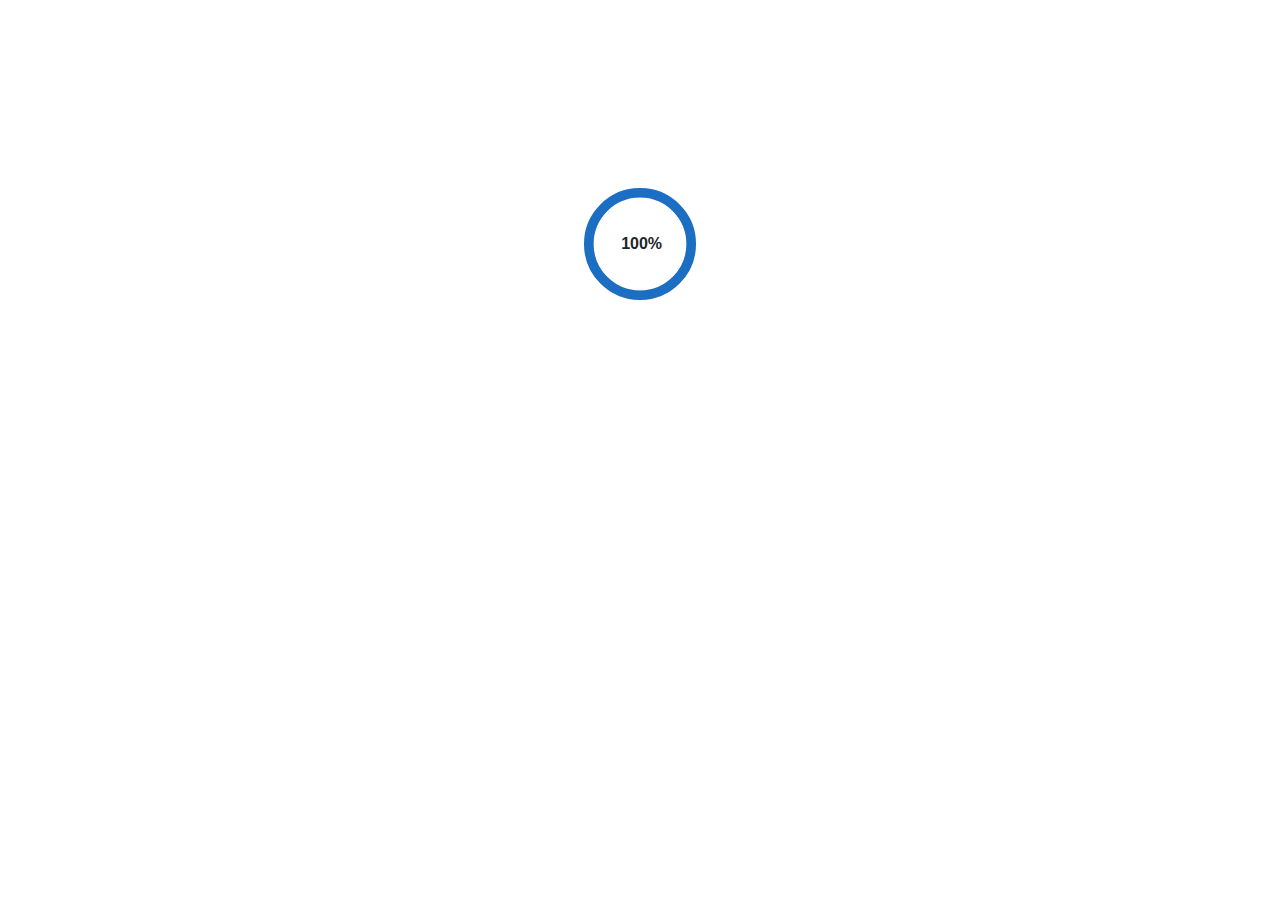
==== index.html @ a2055651 "demo" ====
<!DOCTYPE html>
<html lang="en">

<head>
    <meta charset="utf-8" />
    <meta name="viewport" content="width=device-width, initial-scale=1.0, maximum-scale=1.0, user-scalable=no" />
    <title>HandsDemo</title>
    <base href="/" />
    <link href="css/bootstrap/bootstrap.min.css" rel="stylesheet" />
    <link href="css/app.css" rel="stylesheet" />
    <link rel="icon" type="image/png" href="favicon.png" />
    <link href="HandsDemo.styles.css" rel="stylesheet" />
</head>

<body>
    <div id="app">
        <svg class="loading-progress">
            <circle r="40%" cx="50%" cy="50%" />
            <circle r="40%" cx="50%" cy="50%" />
        </svg>
        <div class="loading-progress-text"></div>
    </div>

    <div id="blazor-error-ui">
        An unhandled error has occurred.
        <a href="" class="reload">Reload</a>
        <a class="dismiss">🗙</a>
    </div>
    <script src="_framework/blazor.webassembly.js"></script>
</body>

</html>
---- css/app.css ----
@import url('open-iconic/font/css/open-iconic-bootstrap.min.css');

html, body {
    font-family: 'Helvetica Neue', Helvetica, Arial, sans-serif;
}

h1:focus {
    outline: none;
}

a, .btn-link {
    color: #0071c1;
}

.btn-primary {
    color: #fff;
    background-color: #1b6ec2;
    border-color: #1861ac;
}

.btn:focus, .btn:active:focus, .btn-link.nav-link:focus, .form-control:focus, .form-check-input:focus {
  box-shadow: 0 0 0 0.1rem white, 0 0 0 0.25rem #258cfb;
}

.content {
    padding-top: 1.1rem;
}

.valid.modified:not([type=checkbox]) {
    outline: 1px solid #26b050;
}

.invalid {
    outline: 1px solid red;
}

.validation-message {
    color: red;
}

#blazor-error-ui {
    background: lightyellow;
    bottom: 0;
    box-shadow: 0 -1px 2px rgba(0, 0, 0, 0.2);
    display: none;
    left: 0;
    padding: 0.6rem 1.25rem 0.7rem 1.25rem;
    position: fixed;
    width: 100%;
    z-index: 1000;
}

    #blazor-error-ui .dismiss {
        cursor: pointer;
        position: absolute;
        right: 0.75rem;
        top: 0.5rem;
    }

.blazor-error-boundary {
    background: url([data-uri]) no-repeat 1rem/1.8rem, #b32121;
    padding: 1rem 1rem 1rem 3.7rem;
    color: white;
}

    .blazor-error-boundary::after {
        content: "An error has occurred."
    }

.loading-progress {
    position: relative;
    display: block;
    width: 8rem;
    height: 8rem;
    margin: 20vh auto 1rem auto;
}

    .loading-progress circle {
        fill: none;
        stroke: #e0e0e0;
        stroke-width: 0.6rem;
        transform-origin: 50% 50%;
        transform: rotate(-90deg);
    }

        .loading-progress circle:last-child {
            stroke: #1b6ec2;
            stroke-dasharray: calc(3.141 * var(--blazor-load-percentage, 0%) * 0.8), 500%;
            transition: stroke-dasharray 0.05s ease-in-out;
        }

.loading-progress-text {
    position: absolute;
    text-align: center;
    font-weight: bold;
    inset: calc(20vh + 3.25rem) 0 auto 0.2rem;
}

    .loading-progress-text:after {
        content: var(--blazor-load-percentage-text, "Loading");
    }
---- HandsDemo.styles.css ----
@import '_content/DetectHandsJsComponent/DetectHandsJsComponent.bundle.scp.css';

/* /Shared/MainLayout.razor.rz.scp.css */
.page[b-lbe54ml2kg] {
    position: relative;
    display: flex;
    flex-direction: column;
}

main[b-lbe54ml2kg] {
    flex: 1;
}

.sidebar[b-lbe54ml2kg] {
    background-image: linear-gradient(180deg, rgb(5, 39, 103) 0%, #3a0647 70%);
}

.top-row[b-lbe54ml2kg] {
    background-color: #f7f7f7;
    border-bottom: 1px solid #d6d5d5;
    justify-content: flex-end;
    height: 3.5rem;
    display: flex;
    align-items: center;
}

    .top-row[b-lbe54ml2kg]  a, .top-row[b-lbe54ml2kg]  .btn-link {
        white-space: nowrap;
        margin-left: 1.5rem;
        text-decoration: none;
    }

    .top-row[b-lbe54ml2kg]  a:hover, .top-row[b-lbe54ml2kg]  .btn-link:hover {
        text-decoration: underline;
    }

    .top-row[b-lbe54ml2kg]  a:first-child {
        overflow: hidden;
        text-overflow: ellipsis;
    }

@media (max-width: 640.98px) {
    .top-row:not(.auth)[b-lbe54ml2kg] {
        display: none;
    }

    .top-row.auth[b-lbe54ml2kg] {
        justify-content: space-between;
    }

    .top-row[b-lbe54ml2kg]  a, .top-row[b-lbe54ml2kg]  .btn-link {
        margin-left: 0;
    }
}

@media (min-width: 641px) {
    .page[b-lbe54ml2kg] {
        flex-direction: row;
    }

    .sidebar[b-lbe54ml2kg] {
        width: 250px;
        height: 100vh;
        position: sticky;
        top: 0;
    }

    .top-row[b-lbe54ml2kg] {
        position: sticky;
        top: 0;
        z-index: 1;
    }

    .top-row.auth[b-lbe54ml2kg]  a:first-child {
        flex: 1;
        text-align: right;
        width: 0;
    }

    .top-row[b-lbe54ml2kg], article[b-lbe54ml2kg] {
        padding-left: 2rem !important;
        padding-right: 1.5rem !important;
    }
}
/* /Shared/NavMenu.razor.rz.scp.css */
.navbar-toggler[b-r19b82p8n6] {
    background-color: rgba(255, 255, 255, 0.1);
}

.top-row[b-r19b82p8n6] {
    height: 3.5rem;
    background-color: rgba(0,0,0,0.4);
}

.navbar-brand[b-r19b82p8n6] {
    font-size: 1.1rem;
}

.oi[b-r19b82p8n6] {
    width: 2rem;
    font-size: 1.1rem;
    vertical-align: text-top;
    top: -2px;
}

.nav-item[b-r19b82p8n6] {
    font-size: 0.9rem;
    padding-bottom: 0.5rem;
}

    .nav-item:first-of-type[b-r19b82p8n6] {
        padding-top: 1rem;
    }

    .nav-item:last-of-type[b-r19b82p8n6] {
        padding-bottom: 1rem;
    }

    .nav-item[b-r19b82p8n6]  a {
        color: #d7d7d7;
        border-radius: 4px;
        height: 3rem;
        display: flex;
        align-items: center;
        line-height: 3rem;
    }

.nav-item[b-r19b82p8n6]  a.active {
    background-color: rgba(255,255,255,0.25);
    color: white;
}

.nav-item[b-r19b82p8n6]  a:hover {
    background-color: rgba(255,255,255,0.1);
    color: white;
}

@media (min-width: 641px) {
    .navbar-toggler[b-r19b82p8n6] {
        display: none;
    }

    .collapse[b-r19b82p8n6] {
        /* Never collapse the sidebar for wide screens */
        display: block;
    }
    
    .nav-scrollable[b-r19b82p8n6] {
        /* Allow sidebar to scroll for tall menus */
        height: calc(100vh - 3.5rem);
        overflow-y: auto;
    }
}
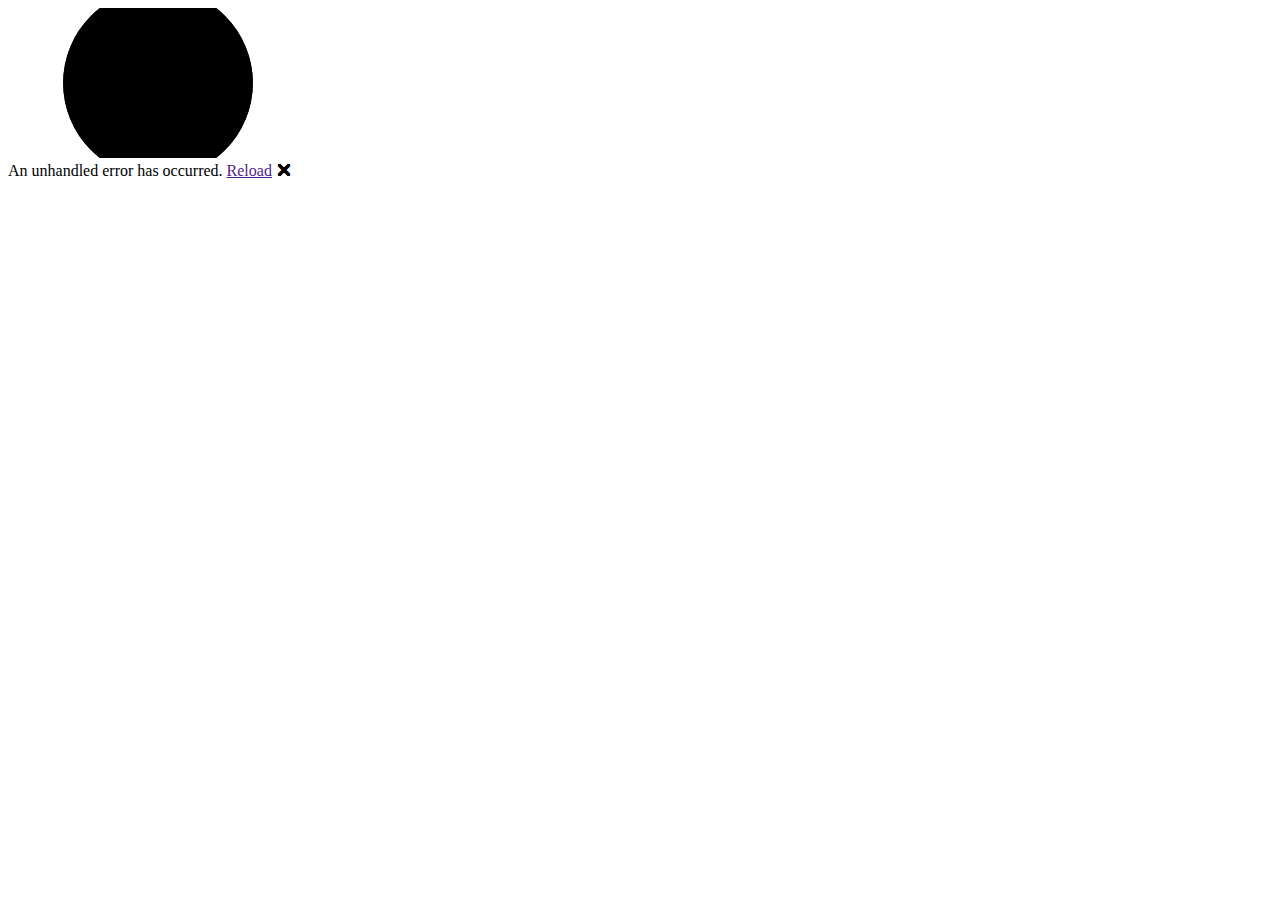
==== commit 6a42cdee: "fix base" ====
--- a/index.html
+++ b/index.html
@@ -5,7 +5,7 @@
     <meta charset="utf-8" />
     <meta name="viewport" content="width=device-width, initial-scale=1.0, maximum-scale=1.0, user-scalable=no" />
     <title>HandsDemo</title>
-    <base href="/" />
+    <base href="/blazor-wasm-hands-pose/">
     <link href="css/bootstrap/bootstrap.min.css" rel="stylesheet" />
     <link href="css/app.css" rel="stylesheet" />
     <link rel="icon" type="image/png" href="favicon.png" />
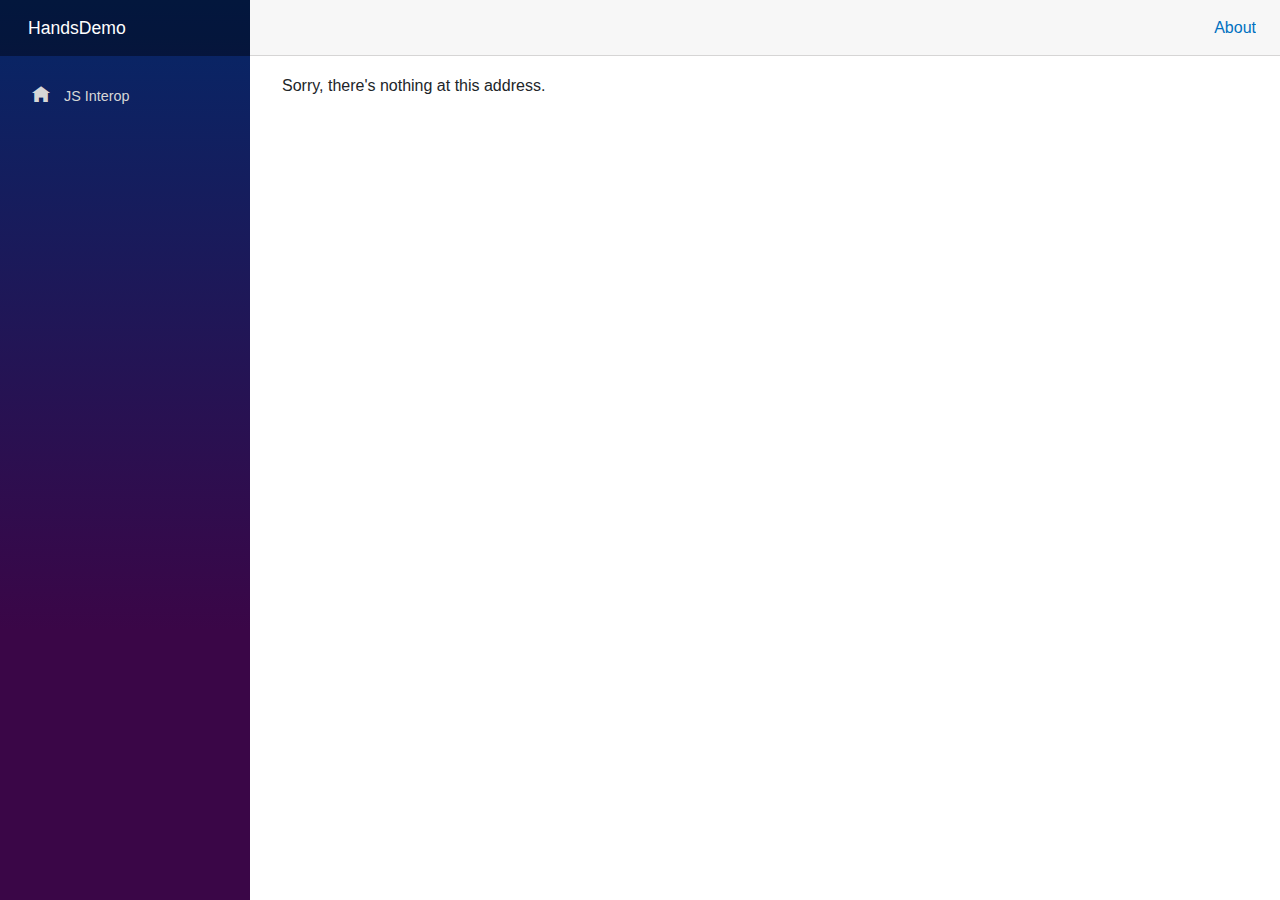
==== commit b546625f: "RC1" ====
--- a/index.html
+++ b/index.html
@@ -4,8 +4,8 @@
 <head>
     <meta charset="utf-8" />
     <meta name="viewport" content="width=device-width, initial-scale=1.0, maximum-scale=1.0, user-scalable=no" />
-    <title>HandsDemo</title>
-    <base href="/blazor-wasm-hands-pose/">
+    <title>Detect Hands JSInterop Demo</title>
+    <base href="/" />
     <link href="css/bootstrap/bootstrap.min.css" rel="stylesheet" />
     <link href="css/app.css" rel="stylesheet" />
     <link rel="icon" type="image/png" href="favicon.png" />
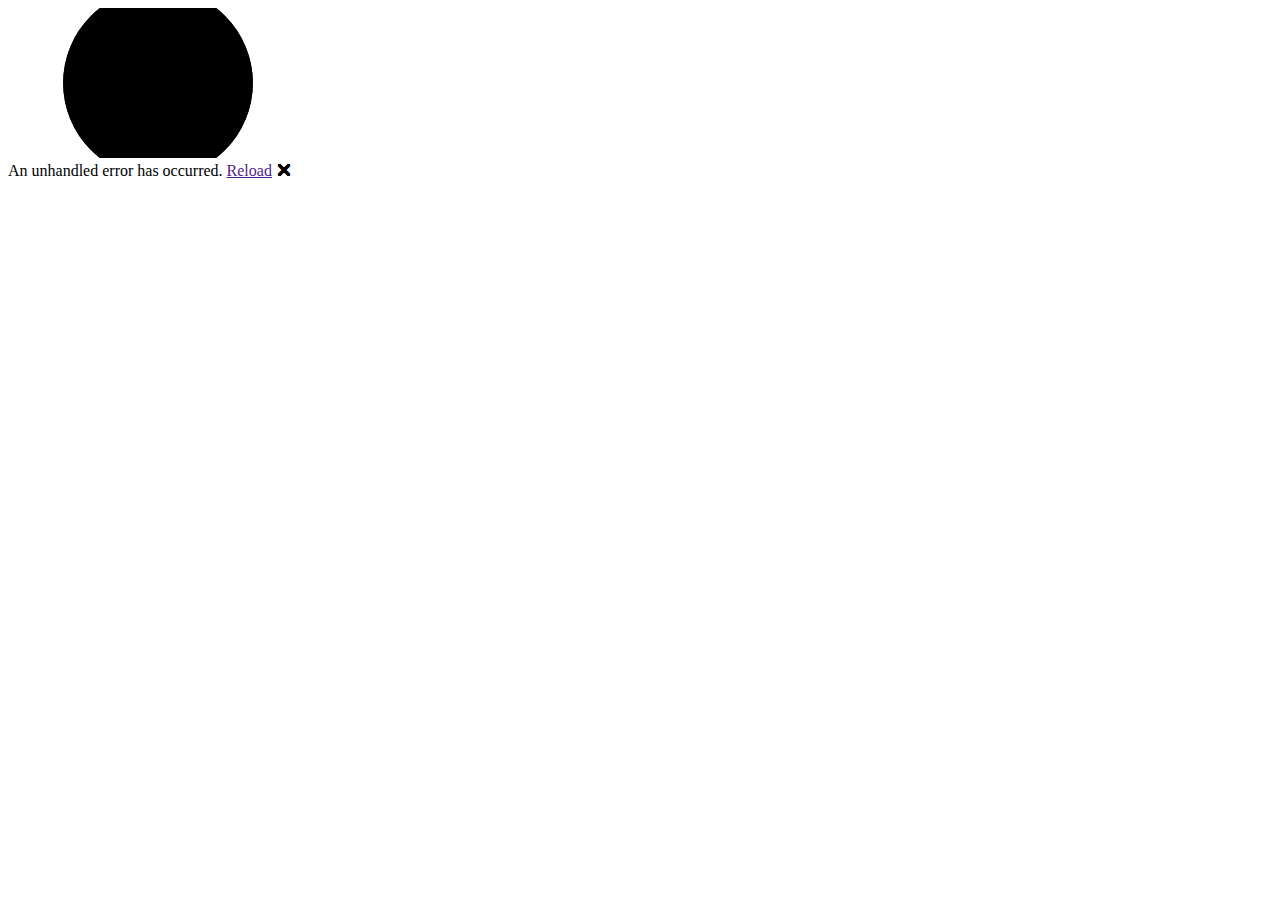
==== commit d4981773: "fix" ====
--- a/index.html
+++ b/index.html
@@ -5,7 +5,7 @@
     <meta charset="utf-8" />
     <meta name="viewport" content="width=device-width, initial-scale=1.0, maximum-scale=1.0, user-scalable=no" />
     <title>Detect Hands JSInterop Demo</title>
-    <base href="/" />
+    <base href="/blazor-wasm-hands-pose/" />
     <link href="css/bootstrap/bootstrap.min.css" rel="stylesheet" />
     <link href="css/app.css" rel="stylesheet" />
     <link rel="icon" type="image/png" href="favicon.png" />
